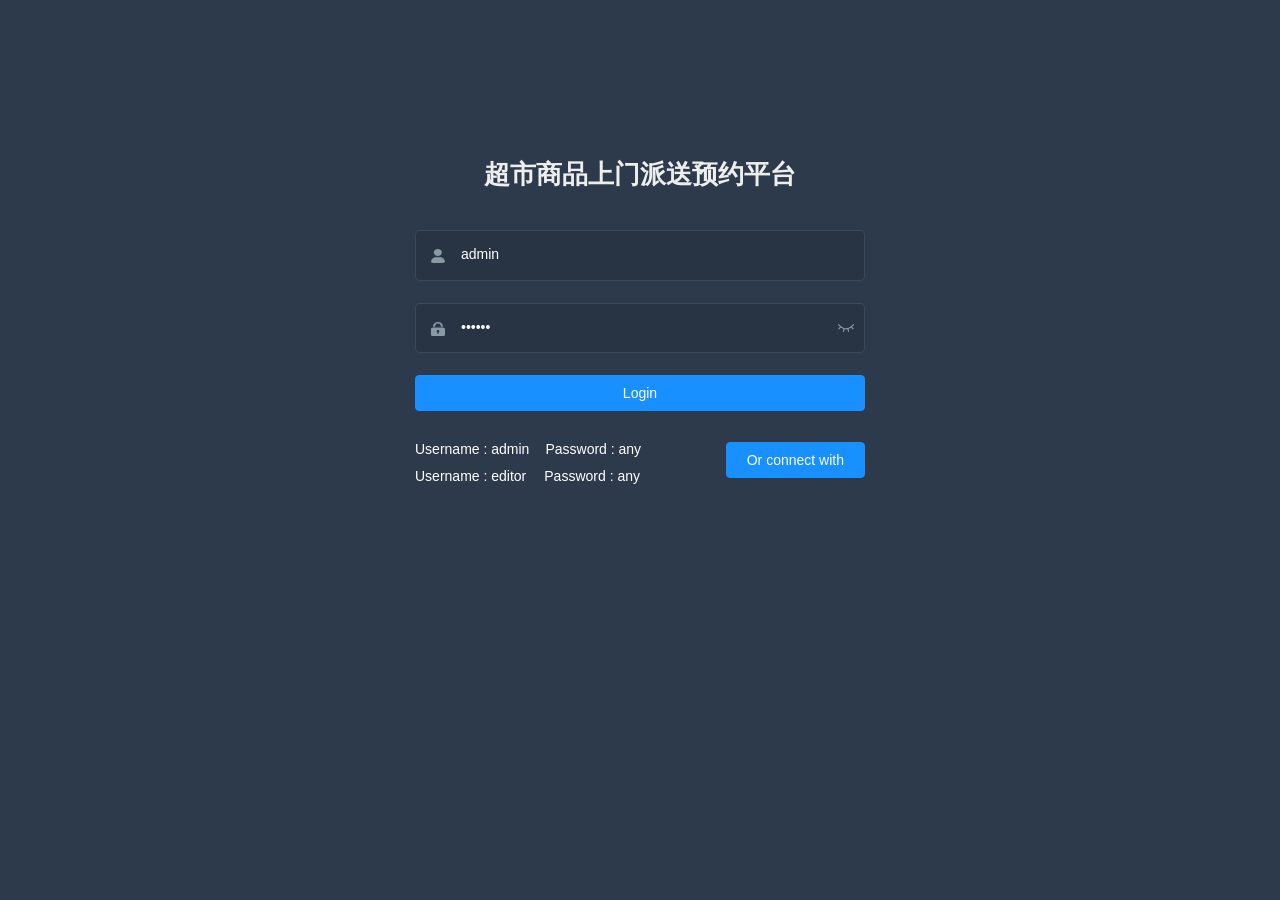
==== myadmin/app/index.html @ 0b3ce8ef "迭代二" ====
<!DOCTYPE html><html><head><meta charset=utf-8><meta http-equiv=X-UA-Compatible content="IE=edge,chrome=1"><meta name=renderer content=webkit><meta name=viewport content="width=device-width,initial-scale=1,maximum-scale=1,user-scalable=no"><link rel=icon href=favicon.ico><title>超市商品上门派送预约平台</title><link href=static/css/app.c175a636.css rel=preload as=style><link href=static/css/chunk-libs.3dfb7769.css rel=preload as=style><link href=static/js/app.cdd97db3.js rel=preload as=script><link href=static/js/chunk-elementUI.47cc5e49.js rel=preload as=script><link href=static/js/chunk-libs.ed3c8646.js rel=preload as=script><link href=static/css/chunk-libs.3dfb7769.css rel=stylesheet><link href=static/css/app.c175a636.css rel=stylesheet></head><body><div id=app></div><script>(function(e){function n(n){for(var t,r,o=n[0],h=n[1],f=n[2],d=0,i=[];d<o.length;d++)r=o[d],Object.prototype.hasOwnProperty.call(u,r)&&u[r]&&i.push(u[r][0]),u[r]=0;for(t in h)Object.prototype.hasOwnProperty.call(h,t)&&(e[t]=h[t]);l&&l(n);while(i.length)i.shift()();return a.push.apply(a,f||[]),c()}function c(){for(var e,n=0;n<a.length;n++){for(var c=a[n],t=!0,r=1;r<c.length;r++){var o=c[r];0!==u[o]&&(t=!1)}t&&(a.splice(n--,1),e=h(h.s=c[0]))}return e}var t={},r={runtime:0},u={runtime:0},a=[];function o(e){return h.p+"static/js/"+({}[e]||e)+"."+{"chunk-01b6375c":"f464329a","chunk-1702e912":"6cfc4853","chunk-17f62562":"7eb11f47","chunk-1ad95600":"b4370c40","chunk-23ee4365":"723f4a33","chunk-2457afbe":"87ae579b","chunk-247ec538":"9eb0a9d6","chunk-2d2105d3":"79eba4a8","chunk-2d230fe7":"6feaa047","chunk-2db14c66":"31e5b281","chunk-39880014":"3674efa8","chunk-39ab082a":"d50678b3","chunk-3e38c077":"7aa5692a","chunk-54195486":"a9b53ed9","chunk-68ea8b5f":"0a1c6557","chunk-75fdd620":"dd64b699","chunk-764d30e4":"88626f6b","chunk-76c3e6f7":"a91d67d0","chunk-b9d54cb4":"84881b2d","chunk-cf877cda":"959a0858"}[e]+".js"}function h(n){if(t[n])return t[n].exports;var c=t[n]={i:n,l:!1,exports:{}};return e[n].call(c.exports,c,c.exports,h),c.l=!0,c.exports}h.e=function(e){var n=[],c={"chunk-01b6375c":1,"chunk-1702e912":1,"chunk-17f62562":1,"chunk-1ad95600":1,"chunk-23ee4365":1,"chunk-2457afbe":1,"chunk-247ec538":1,"chunk-2db14c66":1,"chunk-39880014":1,"chunk-39ab082a":1,"chunk-3e38c077":1,"chunk-54195486":1,"chunk-68ea8b5f":1,"chunk-75fdd620":1,"chunk-764d30e4":1,"chunk-76c3e6f7":1,"chunk-b9d54cb4":1,"chunk-cf877cda":1};r[e]?n.push(r[e]):0!==r[e]&&c[e]&&n.push(r[e]=new Promise((function(n,c){for(var t="static/css/"+({}[e]||e)+"."+{"chunk-01b6375c":"9250adfe","chunk-1702e912":"13a7e89e","chunk-17f62562":"a809053f","chunk-1ad95600":"2ea38843","chunk-23ee4365":"97ea1ff2","chunk-2457afbe":"b1dd7a76","chunk-247ec538":"c1192e77","chunk-2d2105d3":"31d6cfe0","chunk-2d230fe7":"31d6cfe0","chunk-2db14c66":"9eb826d9","chunk-39880014":"588c606b","chunk-39ab082a":"8c2e413d","chunk-3e38c077":"b569933c","chunk-54195486":"2acf6e0f","chunk-68ea8b5f":"5525f9a8","chunk-75fdd620":"89aae2d6","chunk-764d30e4":"3c385cac","chunk-76c3e6f7":"8d3c99af","chunk-b9d54cb4":"d452216c","chunk-cf877cda":"46c4d589"}[e]+".css",u=h.p+t,a=document.getElementsByTagName("link"),o=0;o<a.length;o++){var f=a[o],d=f.getAttribute("data-href")||f.getAttribute("href");if("stylesheet"===f.rel&&(d===t||d===u))return n()}var i=document.getElementsByTagName("style");for(o=0;o<i.length;o++){f=i[o],d=f.getAttribute("data-href");if(d===t||d===u)return n()}var l=document.createElement("link");l.rel="stylesheet",l.type="text/css",l.onload=n,l.onerror=function(n){var t=n&&n.target&&n.target.src||u,a=new Error("Loading CSS chunk "+e+" failed.\n("+t+")");a.code="CSS_CHUNK_LOAD_FAILED",a.request=t,delete r[e],l.parentNode.removeChild(l),c(a)},l.href=u;var k=document.getElementsByTagName("head")[0];k.appendChild(l)})).then((function(){r[e]=0})));var t=u[e];if(0!==t)if(t)n.push(t[2]);else{var a=new Promise((function(n,c){t=u[e]=[n,c]}));n.push(t[2]=a);var f,d=document.createElement("script");d.charset="utf-8",d.timeout=120,h.nc&&d.setAttribute("nonce",h.nc),d.src=o(e);var i=new Error;f=function(n){d.onerror=d.onload=null,clearTimeout(l);var c=u[e];if(0!==c){if(c){var t=n&&("load"===n.type?"missing":n.type),r=n&&n.target&&n.target.src;i.message="Loading chunk "+e+" failed.\n("+t+": "+r+")",i.name="ChunkLoadError",i.type=t,i.request=r,c[1](i)}u[e]=void 0}};var l=setTimeout((function(){f({type:"timeout",target:d})}),12e4);d.onerror=d.onload=f,document.head.appendChild(d)}return Promise.all(n)},h.m=e,h.c=t,h.d=function(e,n,c){h.o(e,n)||Object.defineProperty(e,n,{enumerable:!0,get:c})},h.r=function(e){"undefined"!==typeof Symbol&&Symbol.toStringTag&&Object.defineProperty(e,Symbol.toStringTag,{value:"Module"}),Object.defineProperty(e,"__esModule",{value:!0})},h.t=function(e,n){if(1&n&&(e=h(e)),8&n)return e;if(4&n&&"object"===typeof e&&e&&e.__esModule)return e;var c=Object.create(null);if(h.r(c),Object.defineProperty(c,"default",{enumerable:!0,value:e}),2&n&&"string"!=typeof e)for(var t in e)h.d(c,t,function(n){return e[n]}.bind(null,t));return c},h.n=function(e){var n=e&&e.__esModule?function(){return e["default"]}:function(){return e};return h.d(n,"a",n),n},h.o=function(e,n){return Object.prototype.hasOwnProperty.call(e,n)},h.p="",h.oe=function(e){throw console.error(e),e};var f=window["webpackJsonp"]=window["webpackJsonp"]||[],d=f.push.bind(f);f.push=n,f=f.slice();for(var i=0;i<f.length;i++)n(f[i]);var l=d;c()})([]);</script><script src=static/js/chunk-elementUI.47cc5e49.js></script><script src=static/js/chunk-libs.ed3c8646.js></script><script src=static/js/app.cdd97db3.js></script></body></html>
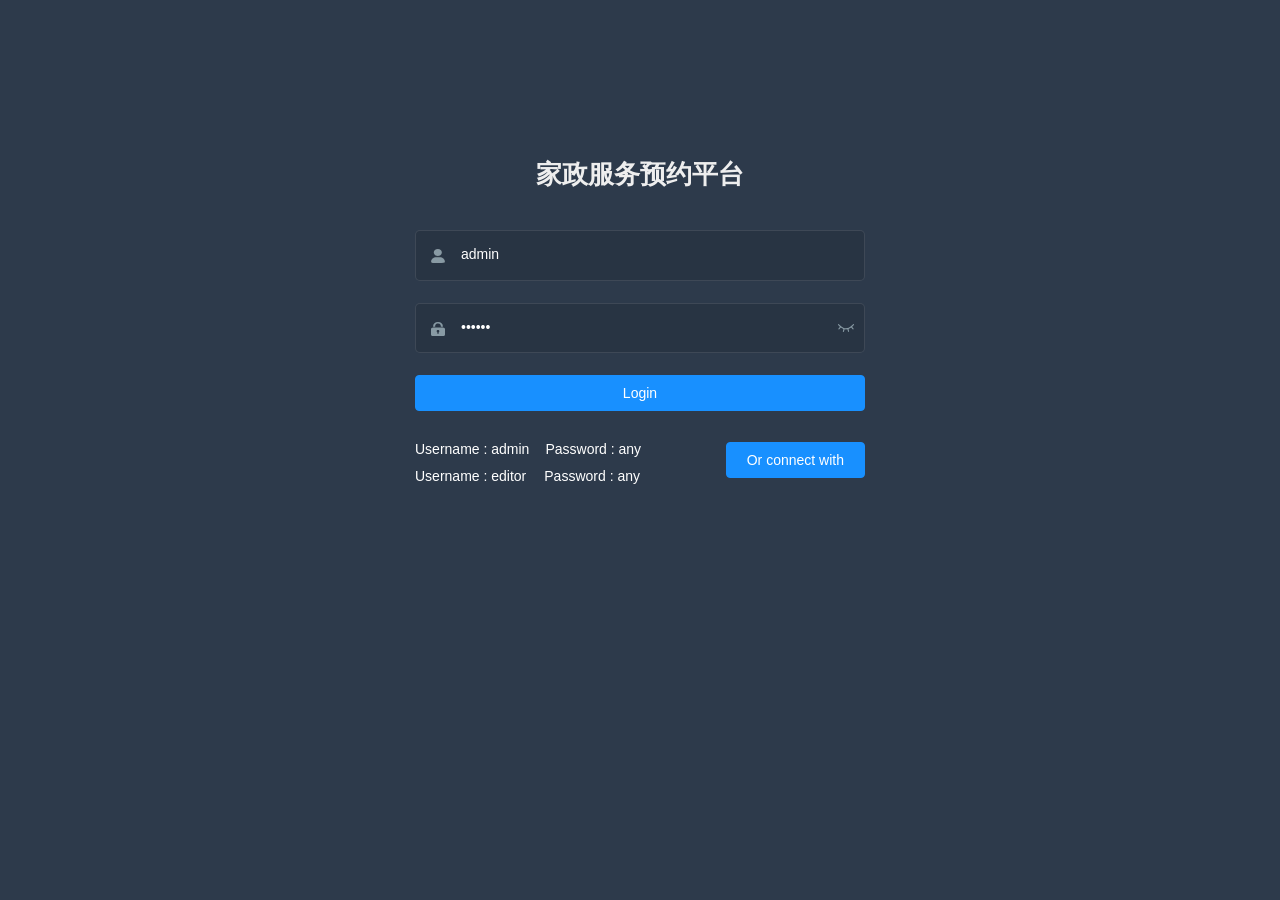
==== commit cc71851a: "fix bug" ====
--- a/myadmin/app/index.html
+++ b/myadmin/app/index.html
@@ -1 +1 @@
-<!DOCTYPE html><html><head><meta charset=utf-8><meta http-equiv=X-UA-Compatible content="IE=edge,chrome=1"><meta name=renderer content=webkit><meta name=viewport content="width=device-width,initial-scale=1,maximum-scale=1,user-scalable=no"><link rel=icon href=favicon.ico><title>超市商品上门派送预约平台</title><link href=static/css/app.c175a636.css rel=preload as=style><link href=static/css/chunk-libs.3dfb7769.css rel=preload as=style><link href=static/js/app.cdd97db3.js rel=preload as=script><link href=static/js/chunk-elementUI.47cc5e49.js rel=preload as=script><link href=static/js/chunk-libs.ed3c8646.js rel=preload as=script><link href=static/css/chunk-libs.3dfb7769.css rel=stylesheet><link href=static/css/app.c175a636.css rel=stylesheet></head><body><div id=app></div><script>(function(e){function n(n){for(var t,r,o=n[0],h=n[1],f=n[2],d=0,i=[];d<o.length;d++)r=o[d],Object.prototype.hasOwnProperty.call(u,r)&&u[r]&&i.push(u[r][0]),u[r]=0;for(t in h)Object.prototype.hasOwnProperty.call(h,t)&&(e[t]=h[t]);l&&l(n);while(i.length)i.shift()();return a.push.apply(a,f||[]),c()}function c(){for(var e,n=0;n<a.length;n++){for(var c=a[n],t=!0,r=1;r<c.length;r++){var o=c[r];0!==u[o]&&(t=!1)}t&&(a.splice(n--,1),e=h(h.s=c[0]))}return e}var t={},r={runtime:0},u={runtime:0},a=[];function o(e){return h.p+"static/js/"+({}[e]||e)+"."+{"chunk-01b6375c":"f464329a","chunk-1702e912":"6cfc4853","chunk-17f62562":"7eb11f47","chunk-1ad95600":"b4370c40","chunk-23ee4365":"723f4a33","chunk-2457afbe":"87ae579b","chunk-247ec538":"9eb0a9d6","chunk-2d2105d3":"79eba4a8","chunk-2d230fe7":"6feaa047","chunk-2db14c66":"31e5b281","chunk-39880014":"3674efa8","chunk-39ab082a":"d50678b3","chunk-3e38c077":"7aa5692a","chunk-54195486":"a9b53ed9","chunk-68ea8b5f":"0a1c6557","chunk-75fdd620":"dd64b699","chunk-764d30e4":"88626f6b","chunk-76c3e6f7":"a91d67d0","chunk-b9d54cb4":"84881b2d","chunk-cf877cda":"959a0858"}[e]+".js"}function h(n){if(t[n])return t[n].exports;var c=t[n]={i:n,l:!1,exports:{}};return e[n].call(c.exports,c,c.exports,h),c.l=!0,c.exports}h.e=function(e){var n=[],c={"chunk-01b6375c":1,"chunk-1702e912":1,"chunk-17f62562":1,"chunk-1ad95600":1,"chunk-23ee4365":1,"chunk-2457afbe":1,"chunk-247ec538":1,"chunk-2db14c66":1,"chunk-39880014":1,"chunk-39ab082a":1,"chunk-3e38c077":1,"chunk-54195486":1,"chunk-68ea8b5f":1,"chunk-75fdd620":1,"chunk-764d30e4":1,"chunk-76c3e6f7":1,"chunk-b9d54cb4":1,"chunk-cf877cda":1};r[e]?n.push(r[e]):0!==r[e]&&c[e]&&n.push(r[e]=new Promise((function(n,c){for(var t="static/css/"+({}[e]||e)+"."+{"chunk-01b6375c":"9250adfe","chunk-1702e912":"13a7e89e","chunk-17f62562":"a809053f","chunk-1ad95600":"2ea38843","chunk-23ee4365":"97ea1ff2","chunk-2457afbe":"b1dd7a76","chunk-247ec538":"c1192e77","chunk-2d2105d3":"31d6cfe0","chunk-2d230fe7":"31d6cfe0","chunk-2db14c66":"9eb826d9","chunk-39880014":"588c606b","chunk-39ab082a":"8c2e413d","chunk-3e38c077":"b569933c","chunk-54195486":"2acf6e0f","chunk-68ea8b5f":"5525f9a8","chunk-75fdd620":"89aae2d6","chunk-764d30e4":"3c385cac","chunk-76c3e6f7":"8d3c99af","chunk-b9d54cb4":"d452216c","chunk-cf877cda":"46c4d589"}[e]+".css",u=h.p+t,a=document.getElementsByTagName("link"),o=0;o<a.length;o++){var f=a[o],d=f.getAttribute("data-href")||f.getAttribute("href");if("stylesheet"===f.rel&&(d===t||d===u))return n()}var i=document.getElementsByTagName("style");for(o=0;o<i.length;o++){f=i[o],d=f.getAttribute("data-href");if(d===t||d===u)return n()}var l=document.createElement("link");l.rel="stylesheet",l.type="text/css",l.onload=n,l.onerror=function(n){var t=n&&n.target&&n.target.src||u,a=new Error("Loading CSS chunk "+e+" failed.\n("+t+")");a.code="CSS_CHUNK_LOAD_FAILED",a.request=t,delete r[e],l.parentNode.removeChild(l),c(a)},l.href=u;var k=document.getElementsByTagName("head")[0];k.appendChild(l)})).then((function(){r[e]=0})));var t=u[e];if(0!==t)if(t)n.push(t[2]);else{var a=new Promise((function(n,c){t=u[e]=[n,c]}));n.push(t[2]=a);var f,d=document.createElement("script");d.charset="utf-8",d.timeout=120,h.nc&&d.setAttribute("nonce",h.nc),d.src=o(e);var i=new Error;f=function(n){d.onerror=d.onload=null,clearTimeout(l);var c=u[e];if(0!==c){if(c){var t=n&&("load"===n.type?"missing":n.type),r=n&&n.target&&n.target.src;i.message="Loading chunk "+e+" failed.\n("+t+": "+r+")",i.name="ChunkLoadError",i.type=t,i.request=r,c[1](i)}u[e]=void 0}};var l=setTimeout((function(){f({type:"timeout",target:d})}),12e4);d.onerror=d.onload=f,document.head.appendChild(d)}return Promise.all(n)},h.m=e,h.c=t,h.d=function(e,n,c){h.o(e,n)||Object.defineProperty(e,n,{enumerable:!0,get:c})},h.r=function(e){"undefined"!==typeof Symbol&&Symbol.toStringTag&&Object.defineProperty(e,Symbol.toStringTag,{value:"Module"}),Object.defineProperty(e,"__esModule",{value:!0})},h.t=function(e,n){if(1&n&&(e=h(e)),8&n)return e;if(4&n&&"object"===typeof e&&e&&e.__esModule)return e;var c=Object.create(null);if(h.r(c),Object.defineProperty(c,"default",{enumerable:!0,value:e}),2&n&&"string"!=typeof e)for(var t in e)h.d(c,t,function(n){return e[n]}.bind(null,t));return c},h.n=function(e){var n=e&&e.__esModule?function(){return e["default"]}:function(){return e};return h.d(n,"a",n),n},h.o=function(e,n){return Object.prototype.hasOwnProperty.call(e,n)},h.p="",h.oe=function(e){throw console.error(e),e};var f=window["webpackJsonp"]=window["webpackJsonp"]||[],d=f.push.bind(f);f.push=n,f=f.slice();for(var i=0;i<f.length;i++)n(f[i]);var l=d;c()})([]);</script><script src=static/js/chunk-elementUI.47cc5e49.js></script><script src=static/js/chunk-libs.ed3c8646.js></script><script src=static/js/app.cdd97db3.js></script></body></html>+<!DOCTYPE html><html><head><meta charset=utf-8><meta http-equiv=X-UA-Compatible content="IE=edge,chrome=1"><meta name=renderer content=webkit><meta name=viewport content="width=device-width,initial-scale=1,maximum-scale=1,user-scalable=no"><link rel=icon href=favicon.ico><title>家政服务预约平台</title><link href=static/css/app.c175a636.css rel=preload as=style><link href=static/css/chunk-libs.3dfb7769.css rel=preload as=style><link href=static/js/app.cdd97db3.js rel=preload as=script><link href=static/js/chunk-elementUI.47cc5e49.js rel=preload as=script><link href=static/js/chunk-libs.ed3c8646.js rel=preload as=script><link href=static/css/chunk-libs.3dfb7769.css rel=stylesheet><link href=static/css/app.c175a636.css rel=stylesheet></head><body><div id=app></div><script>(function(e){function n(n){for(var t,r,o=n[0],h=n[1],f=n[2],d=0,i=[];d<o.length;d++)r=o[d],Object.prototype.hasOwnProperty.call(u,r)&&u[r]&&i.push(u[r][0]),u[r]=0;for(t in h)Object.prototype.hasOwnProperty.call(h,t)&&(e[t]=h[t]);l&&l(n);while(i.length)i.shift()();return a.push.apply(a,f||[]),c()}function c(){for(var e,n=0;n<a.length;n++){for(var c=a[n],t=!0,r=1;r<c.length;r++){var o=c[r];0!==u[o]&&(t=!1)}t&&(a.splice(n--,1),e=h(h.s=c[0]))}return e}var t={},r={runtime:0},u={runtime:0},a=[];function o(e){return h.p+"static/js/"+({}[e]||e)+"."+{"chunk-01b6375c":"f464329a","chunk-1702e912":"6cfc4853","chunk-17f62562":"7eb11f47","chunk-1ad95600":"b4370c40","chunk-23ee4365":"723f4a33","chunk-2457afbe":"87ae579b","chunk-247ec538":"9eb0a9d6","chunk-2d2105d3":"79eba4a8","chunk-2d230fe7":"6feaa047","chunk-2db14c66":"31e5b281","chunk-39880014":"3674efa8","chunk-39ab082a":"d50678b3","chunk-3e38c077":"7aa5692a","chunk-54195486":"a9b53ed9","chunk-68ea8b5f":"0a1c6557","chunk-75fdd620":"dd64b699","chunk-764d30e4":"88626f6b","chunk-76c3e6f7":"a91d67d0","chunk-b9d54cb4":"84881b2d","chunk-cf877cda":"959a0858"}[e]+".js"}function h(n){if(t[n])return t[n].exports;var c=t[n]={i:n,l:!1,exports:{}};return e[n].call(c.exports,c,c.exports,h),c.l=!0,c.exports}h.e=function(e){var n=[],c={"chunk-01b6375c":1,"chunk-1702e912":1,"chunk-17f62562":1,"chunk-1ad95600":1,"chunk-23ee4365":1,"chunk-2457afbe":1,"chunk-247ec538":1,"chunk-2db14c66":1,"chunk-39880014":1,"chunk-39ab082a":1,"chunk-3e38c077":1,"chunk-54195486":1,"chunk-68ea8b5f":1,"chunk-75fdd620":1,"chunk-764d30e4":1,"chunk-76c3e6f7":1,"chunk-b9d54cb4":1,"chunk-cf877cda":1};r[e]?n.push(r[e]):0!==r[e]&&c[e]&&n.push(r[e]=new Promise((function(n,c){for(var t="static/css/"+({}[e]||e)+"."+{"chunk-01b6375c":"9250adfe","chunk-1702e912":"13a7e89e","chunk-17f62562":"a809053f","chunk-1ad95600":"2ea38843","chunk-23ee4365":"97ea1ff2","chunk-2457afbe":"b1dd7a76","chunk-247ec538":"c1192e77","chunk-2d2105d3":"31d6cfe0","chunk-2d230fe7":"31d6cfe0","chunk-2db14c66":"9eb826d9","chunk-39880014":"588c606b","chunk-39ab082a":"8c2e413d","chunk-3e38c077":"b569933c","chunk-54195486":"2acf6e0f","chunk-68ea8b5f":"5525f9a8","chunk-75fdd620":"89aae2d6","chunk-764d30e4":"3c385cac","chunk-76c3e6f7":"8d3c99af","chunk-b9d54cb4":"d452216c","chunk-cf877cda":"46c4d589"}[e]+".css",u=h.p+t,a=document.getElementsByTagName("link"),o=0;o<a.length;o++){var f=a[o],d=f.getAttribute("data-href")||f.getAttribute("href");if("stylesheet"===f.rel&&(d===t||d===u))return n()}var i=document.getElementsByTagName("style");for(o=0;o<i.length;o++){f=i[o],d=f.getAttribute("data-href");if(d===t||d===u)return n()}var l=document.createElement("link");l.rel="stylesheet",l.type="text/css",l.onload=n,l.onerror=function(n){var t=n&&n.target&&n.target.src||u,a=new Error("Loading CSS chunk "+e+" failed.\n("+t+")");a.code="CSS_CHUNK_LOAD_FAILED",a.request=t,delete r[e],l.parentNode.removeChild(l),c(a)},l.href=u;var k=document.getElementsByTagName("head")[0];k.appendChild(l)})).then((function(){r[e]=0})));var t=u[e];if(0!==t)if(t)n.push(t[2]);else{var a=new Promise((function(n,c){t=u[e]=[n,c]}));n.push(t[2]=a);var f,d=document.createElement("script");d.charset="utf-8",d.timeout=120,h.nc&&d.setAttribute("nonce",h.nc),d.src=o(e);var i=new Error;f=function(n){d.onerror=d.onload=null,clearTimeout(l);var c=u[e];if(0!==c){if(c){var t=n&&("load"===n.type?"missing":n.type),r=n&&n.target&&n.target.src;i.message="Loading chunk "+e+" failed.\n("+t+": "+r+")",i.name="ChunkLoadError",i.type=t,i.request=r,c[1](i)}u[e]=void 0}};var l=setTimeout((function(){f({type:"timeout",target:d})}),12e4);d.onerror=d.onload=f,document.head.appendChild(d)}return Promise.all(n)},h.m=e,h.c=t,h.d=function(e,n,c){h.o(e,n)||Object.defineProperty(e,n,{enumerable:!0,get:c})},h.r=function(e){"undefined"!==typeof Symbol&&Symbol.toStringTag&&Object.defineProperty(e,Symbol.toStringTag,{value:"Module"}),Object.defineProperty(e,"__esModule",{value:!0})},h.t=function(e,n){if(1&n&&(e=h(e)),8&n)return e;if(4&n&&"object"===typeof e&&e&&e.__esModule)return e;var c=Object.create(null);if(h.r(c),Object.defineProperty(c,"default",{enumerable:!0,value:e}),2&n&&"string"!=typeof e)for(var t in e)h.d(c,t,function(n){return e[n]}.bind(null,t));return c},h.n=function(e){var n=e&&e.__esModule?function(){return e["default"]}:function(){return e};return h.d(n,"a",n),n},h.o=function(e,n){return Object.prototype.hasOwnProperty.call(e,n)},h.p="",h.oe=function(e){throw console.error(e),e};var f=window["webpackJsonp"]=window["webpackJsonp"]||[],d=f.push.bind(f);f.push=n,f=f.slice();for(var i=0;i<f.length;i++)n(f[i]);var l=d;c()})([]);</script><script src=static/js/chunk-elementUI.47cc5e49.js></script><script src=static/js/chunk-libs.ed3c8646.js></script><script src=static/js/app.cdd97db3.js></script></body></html>
